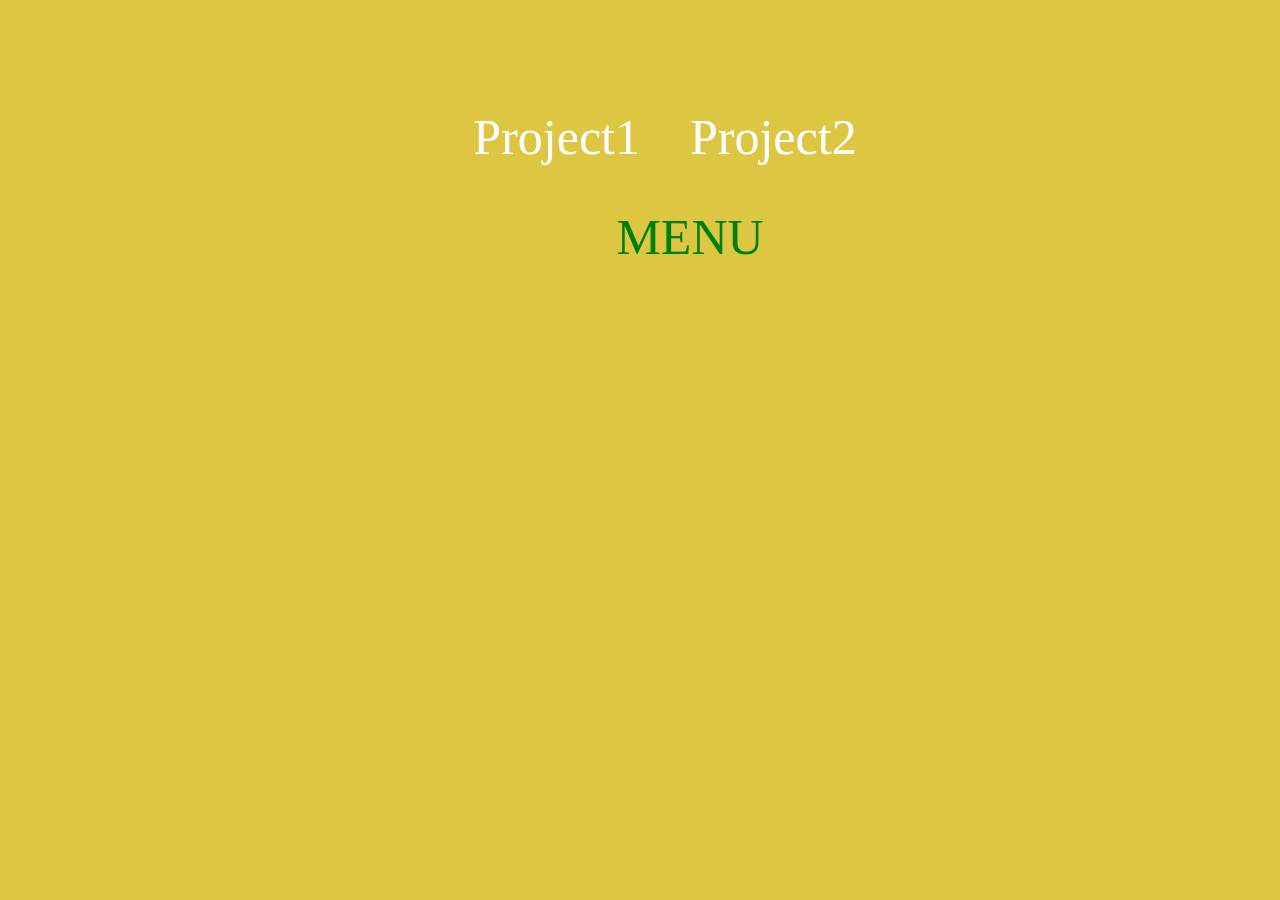
==== projects.html @ 62926df2 "bismillah" ====
<!DOCTYPE html>
<html lang="en">
<head>
    <meta charset="UTF-8">
    <meta name="viewport" content="width=device-width, initial-scale=1.0">
    <link rel="stylesheet" href="style.css">
    <title>Document</title>
</head>
<body>
  <a class="a5" href="https://fazliddin7o1.github.io/NOTARIUS/">Project1</a>
  <a class="a5" href="https://fazliddin7o1.github.io/p111/">Project2</a>
  <a class="a7" href="index.html">MENU</a>
</body>
</html>
---- style.css ----
body{
    display:flex;
    justify-content: center;
    align-items:center;
    background-color:rgb(221, 198, 66);
}




.box{
    background-color: white;
  margin-top:20px;
    width:800px;
    height:600px;
    border-radius:10px;
    box-shadow: 0 0 15px 5px rgba(0, 0, 0, 0.5);
    margin-bottom:0px;

}

img{
    margin-top:60px;
    margin-left:180px;
    width: 250px;
    height: 250px;
    border-radius:20px;
    position:fixed;
}


header{
    display:flex;
    border-bottom: 3px solid rgb(221, 198, 66);
    
}


a{
    margin-top:27px;
margin-left:50px;
text-decoration: none;
color:black;
    font-size:20px;
}


.h3{
    color:white;
    margin-left:40px;
    margin-top:100px;
}


.a4{
    font-size:50px;
    position:fixed;
    margin-top:250px;
    margin-right:1270px;
}

.a7{
    font-size:50px;
    position:fixed;
    margin-top:300px;
    margin-left:100px;
    color:green
}


.hi{
    font-size:50px;
    font-family:'Gill Sans', 'Gill Sans MT', Calibri, 'Trebuchet MS', sans-serif;
    margin-top:60px;
    margin-left:50px;
    position:fixed;
}

p{
    margin-top:180px;
    margin-left:50px;
    position:fixed;
}


.hir{
    margin-top:280px;
    margin-left:50px;
    width:100px;
    height:30px;
    background-color:rgb(221, 104, 9);
    color:white;


    cursor:pointer;
}


.a5{
    margin-top:100px;
    font-size:50px;
    color:white;
}



.hir2{
    margin-top:280px;
    margin-left:25px;
    width:100px;
    height:30px;
 background-color:lawngreen;
    color:black;


    cursor:pointer;
}



footer {
    background-color: #f4f4f4; /* Footer foni */
    text-align: center; /* Markazga hizalash */
    padding: 20px;
    margin-top: 155px;
    box-shadow: 0 0 10px rgba(0, 0, 0, 0.1); /* Soya */
}

footer p {
    margin: 0;
    font-size: 14px;
    color: #292525;
}

footer a {
    color: #000;
    text-decoration: none;
    font-weight: bold;
}

footer a:hover {
    text-decoration: underline;
}

h2{
    font-size:50px;
    margin-left:45px;
    position:fixed;
}
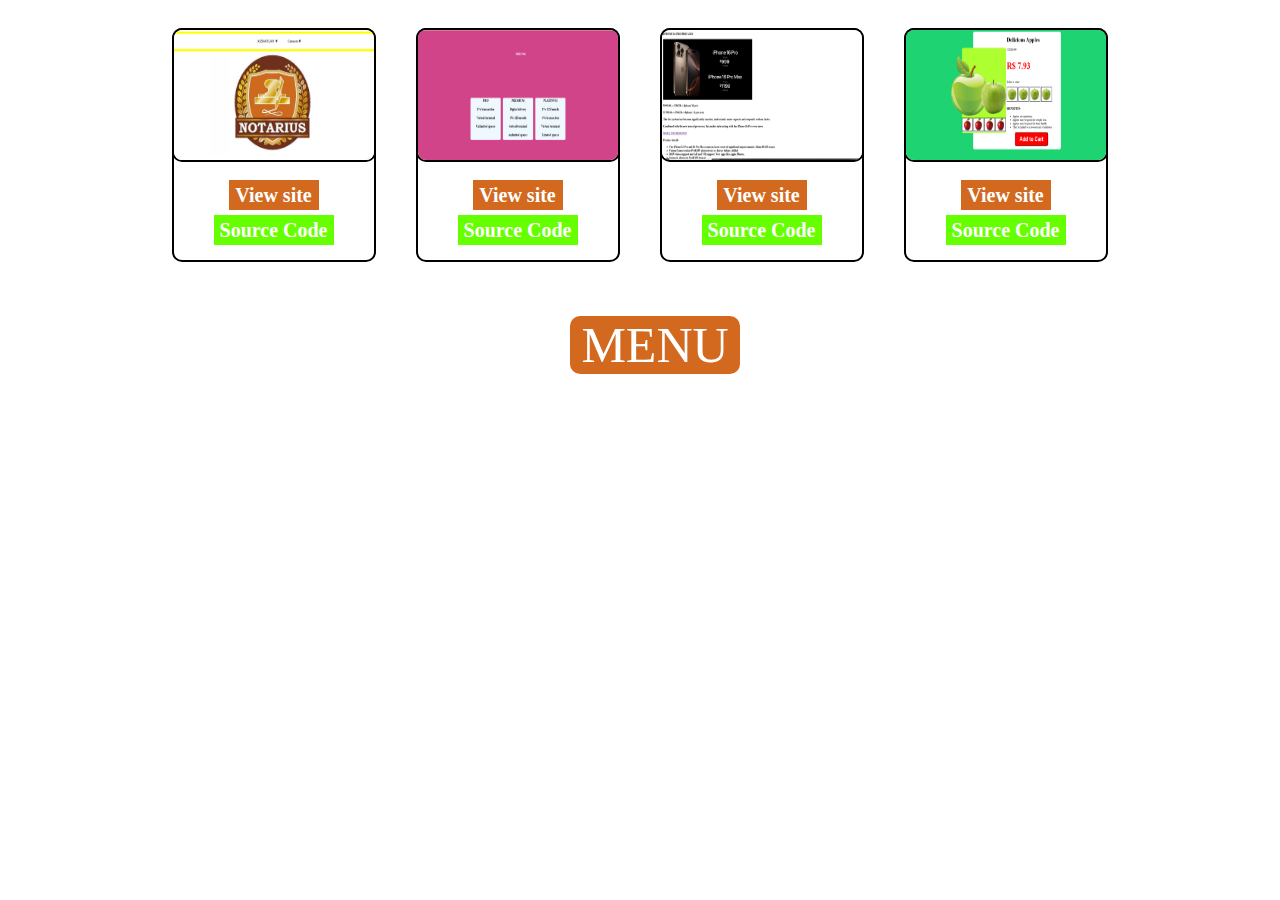
==== commit e5db3660: "bismillah" ====
--- a/projects.html
+++ b/projects.html
@@ -5,10 +5,41 @@
     <meta name="viewport" content="width=device-width, initial-scale=1.0">
     <link rel="stylesheet" href="style.css">
     <title>Document</title>
+
+
+   
 </head>
-<body>
-  <a class="a5" href="https://fazliddin7o1.github.io/NOTARIUS/">Project1</a>
-  <a class="a5" href="https://fazliddin7o1.github.io/p111/">Project2</a>
+
+
+<body class="bdy1">
+  
+  <!-- https://fazliddin7o1.github.io/lsnhm7/ -->
+
+
+  <div class="dv4">
+    <img class="img7" src="/images/img2/photo_2024-11-20_17-51-50.jpg">
+  <a class="a5" href="https://fazliddin7o1.github.io/NOTARIUS/"><h1 class="h44">View site</h1></a>
+  <a class="a55" href="https://github.com/Fazliddin7o1/lsnhm7"><h1 class="h44">Source Code</h1></a>
+</div>
+<div class="dv4">
+  <img class="img7" src="/images/img2/photo_2024-11-24_17-36-35.jpg">
+<a class="a5" href="https://fazliddin7o1.github.io/lsnhm3/"><h1 class="h44">View site</h1></a>
+<a class="a55" href="https://github.com/Fazliddin7o1/lsnhm3"><h1 class="h44">Source Code</h1></a>
+</div>
+
+<div class="dv4">
+  <img class="img7" src="/images/img2/photo_2024-11-24_18-29-44.jpg">
+<a class="a5" href=" https://fazliddin7o1.github.io/lsnhm2/"><h1 class="h44">View site</h1></a>
+<a class="a55" href="https://github.com/Fazliddin7o1/lsnhm2"><h1 class="h44">Source Code</h1></a>
+</div>
+
+<div class="dv4">
+  <img class="img7" src="/images/img2/photo_2024-11-24_18-54-58.jpg">
+<a class="a5" href="https://fazliddin7o1.github.io/lsnhm111/"><h1 class="h44">View site</h1></a>
+<a class="a55" href="https://github.com/Fazliddin7o1/lsnhm111"><h1 class="h44">Source Code</h1></a>
+</div>
+  
+
   <a class="a7" href="index.html">MENU</a>
 </body>
 </html>--- a/style.css
+++ b/style.css
@@ -4,7 +4,7 @@
     display:flex;
     justify-content: center;
     align-items:center;
-    background-color:rgb(221, 198, 66);
+    background-color:white;
 }
 
 
@@ -21,7 +21,7 @@
 
 }
 
-img{
+.im6{
     margin-top:60px;
     margin-left:180px;
     width: 250px;
@@ -33,10 +33,14 @@
 
 header{
     display:flex;
-    border-bottom: 3px solid rgb(221, 198, 66);
-    
-}
-
+    border-bottom: 3px solid rgb(0, 0, 0);
+    
+}
+
+
+.h3{
+    box-shadow: 0 0 15px 5px rgba(0, 0, 0, 0.5);
+}
 
 a{
     margin-top:27px;
@@ -48,7 +52,7 @@
 
 
 .h3{
-    color:white;
+    color:rgb(10, 10, 10);
     margin-left:40px;
     margin-top:100px;
 }
@@ -63,10 +67,16 @@
 
 .a7{
     font-size:50px;
-    position:fixed;
-    margin-top:300px;
-    margin-left:100px;
-    color:green
+    width: 170px;
+    border-radius:10px;
+    display:flex;
+    justify-content:center;
+    align-items:center;
+    position:fixed;
+    margin-top:400px;
+    margin-left:30px;
+    background-color:chocolate;
+    color:white;
 }
 
 
@@ -93,15 +103,44 @@
     background-color:rgb(221, 104, 9);
     color:white;
 
-
     cursor:pointer;
 }
 
 
 .a5{
+    position:fixed;
     margin-top:100px;
-    font-size:50px;
+    width:90px;
+    margin-right:51px;
+    background-color: chocolate;
+
+    height:30px;
+    font-size:10px;
+    color:rgb(0, 0, 0);
+    display:flex;
+    justify-content:center;
+    align-items:center;
     color:white;
+    
+   
+}
+
+.a55{
+    position:fixed;
+    margin-top:170px;
+    width:120px;
+    margin-right:51px;
+    background-color: rgb(102, 255, 0);
+    
+    height:30px;
+    font-size:10px;
+    color:rgb(0, 0, 0);
+    display:flex;
+    justify-content:center;
+    align-items:center;
+    color:white;
+    
+   
 }
 
 
@@ -121,11 +160,11 @@
 
 
 footer {
-    background-color: #f4f4f4; /* Footer foni */
-    text-align: center; /* Markazga hizalash */
+    background-color: #f4f4f4; 
+    text-align: center; 
     padding: 20px;
     margin-top: 155px;
-    box-shadow: 0 0 10px rgba(0, 0, 0, 0.1); /* Soya */
+    box-shadow: 0 0 10px rgba(0, 0, 0, 0.1); 
 }
 
 footer p {
@@ -149,3 +188,133 @@
     margin-left:45px;
     position:fixed;
 }
+
+
+
+.pp{
+    font-size:20px;
+    margin:0px;
+}
+
+.img7{
+    border-radius:10px;
+    
+    margin-bottom:100px;
+    width: 200px;
+    height:130px;
+    border: solid 2px black;
+}
+
+
+.dv4{
+    border-radius:10px;
+    width:200px;
+    height:230px;
+   
+    display:flex;
+    justify-content:center;
+    align-items:center;
+    margin:20px;
+    border:solid 2px black;
+
+}
+
+
+.bdy{
+    
+          gap:50px;
+      
+}
+
+/* Telefon ekranlari uchun */
+@media (max-width: 768px) {
+    body {
+        display: flex;
+        flex-direction: column;
+        justify-content: flex-start;
+        align-items: center;
+        background-color: white;
+        padding: 10px;
+    }
+
+    .box {
+        width: 95%; /* Mobil qurilmaga moslashish uchun kenglikni kamaytirish */
+        height: auto; /* Balandlikni avtomatik qilish */
+        margin-top: 10px;
+        box-shadow: 0 0 10px rgba(0, 0, 0, 0.2); /* Box soyasini biroz yengillashtirish */
+    }
+
+    header {
+        flex-direction: column; /* Linklarni ustma-ust chiqarish */
+        align-items: center;
+        padding: 10px;
+        border-bottom: 2px solid #000;
+    }
+
+    header a {
+        margin: 10px 0; 
+        font-size: 16px;
+    }
+
+    .im6 {
+        margin: 20px auto; 
+        width: 150px;
+        height: 150px;
+        border-radius: 10px;
+    }
+
+    .hi {
+        font-size: 30px; 
+        margin: 20px 0;
+        text-align: center;
+    }
+
+    .intro {
+        font-size: 16px;
+        margin: 10px 0;
+        text-align: center;
+        line-height: 1.5;
+    }
+
+    button.hir {
+        width: 120px;
+        height: 40px;
+        font-size: 14px;
+        margin: 20px auto;
+    }
+
+    h2 {
+        font-size: 24px;
+        margin: 10px 0;
+        text-align: center;
+    }
+
+    .dv4 {
+        width: 90%;
+        height: auto;
+        flex-direction: column;
+        margin: 20px 0;
+        padding: 10px;
+        border: solid 1px black;
+    }
+
+    .img7 {
+        width: 100%;
+        height: auto;
+        border: none;
+        border-radius: 10px;
+    }
+
+    .a5, .a55 {
+        margin-top: 10px;
+        width: 100%;
+        font-size: 14px;
+        height: 35px;
+    }
+
+    footer {
+        font-size: 12px;
+        padding: 10px;
+        margin-top: 20px;
+    }
+}
